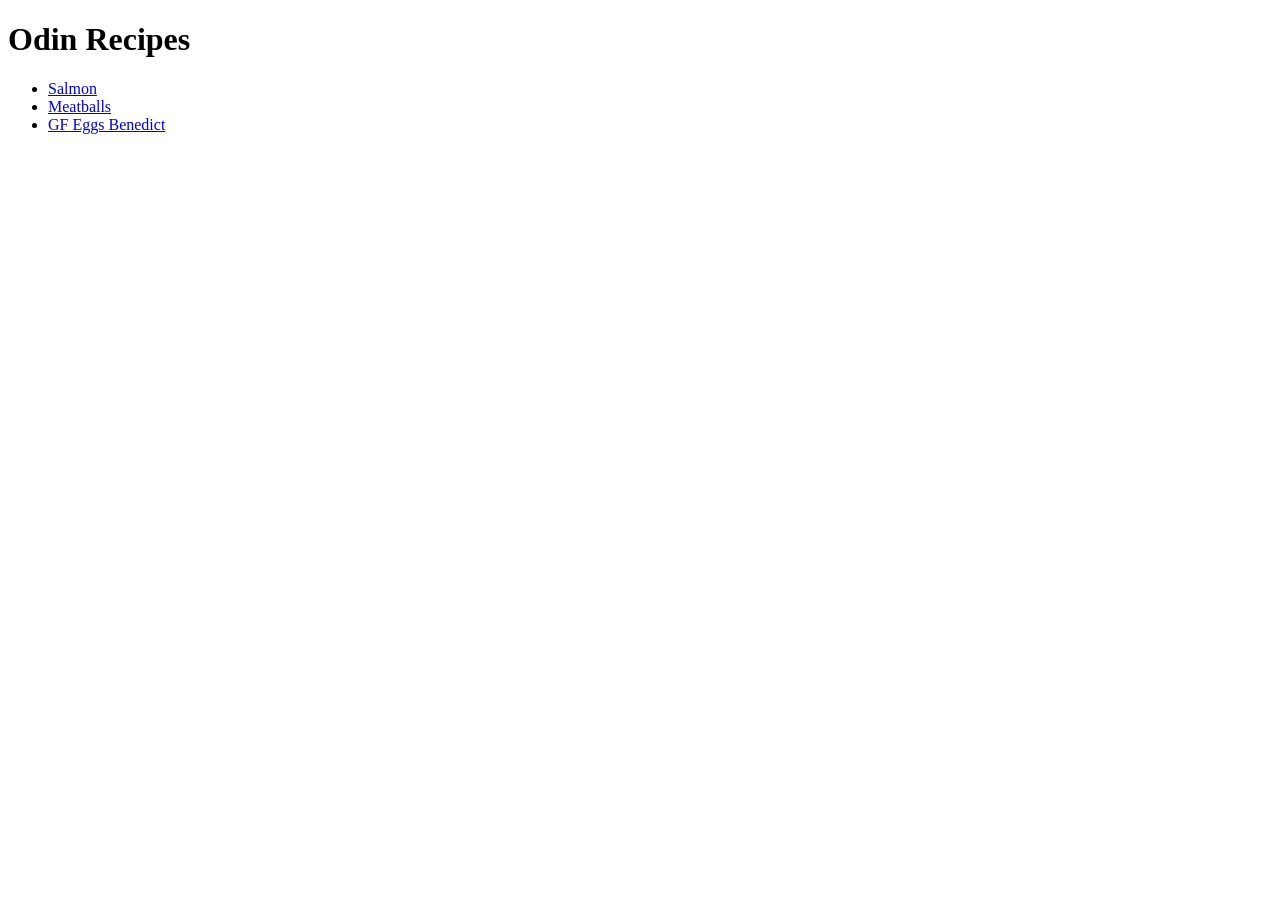
==== index.html @ c14aac3f "Add homepage with recipe links" ====
<!DOCTYPE html>
<html lang="en">
<head>
    <meta charset="UTF-8">
    <meta name="viewport" content="width=device-width, initial-scale=1.0">
    <title>Odin Recipes</title>
</head>
<body>
    <h1>Odin Recipes</h1>
    <ul>
        <li><a href="recipes/salmon.html">Salmon</a></li>
        <li><a href="recipes/meatballs.html">Meatballs</a></li>
        <li><a href="recipes/gf-eggs-beneditct.html">GF Eggs Benedict</a></li>
    </ul>
</body>
</html>
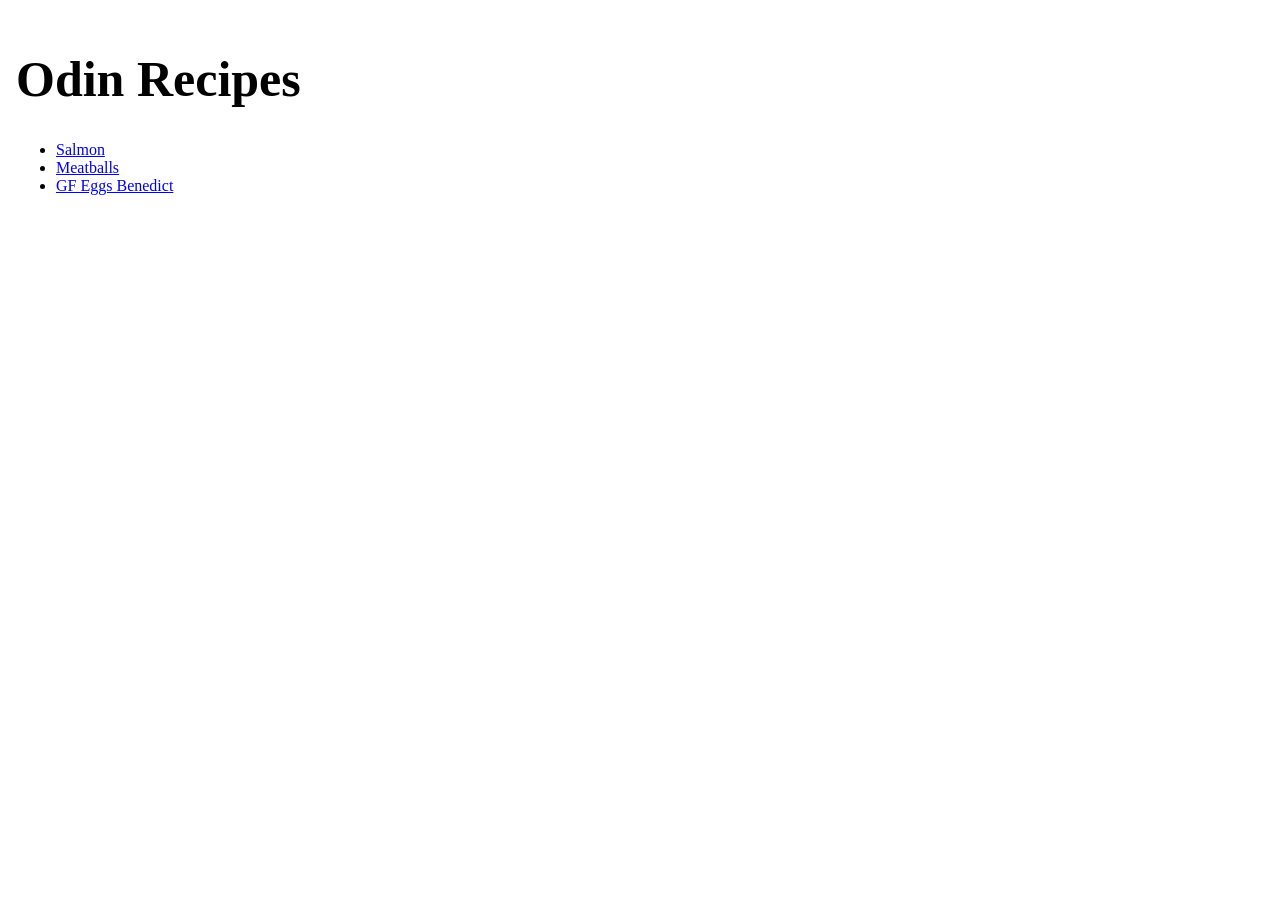
==== commit b4971a1b: "Add CSS styling to all pages" ====
--- a/index.html
+++ b/index.html
@@ -3,6 +3,7 @@
 <head>
     <meta charset="UTF-8">
     <meta name="viewport" content="width=device-width, initial-scale=1.0">
+    <link rel="stylesheet" href="styles.css">
     <title>Odin Recipes</title>
 </head>
 <body>
--- a/styles.css
+++ b/styles.css
@@ -0,0 +1,28 @@
+body {
+    margin: 0;
+    padding: 1em;
+}
+
+h1 {
+    font-size: 50px;
+}
+
+.back-btn {
+    border: 2px solid rgb(79, 132, 149);
+    background-color: lightblue;
+    color: rgb(35, 86, 103);
+    padding: .75em 1.5em;
+    border-radius: 30px;
+    text-decoration: none;
+    display: block;
+    text-align: center;
+    width: fit-content;
+    transition:
+        background-color .25s ease-in-out;
+        color .25s ease-in-out;
+}
+
+.back-btn:hover {
+    background-color: rgb(35, 86, 103);
+    color: lightblue;
+}
